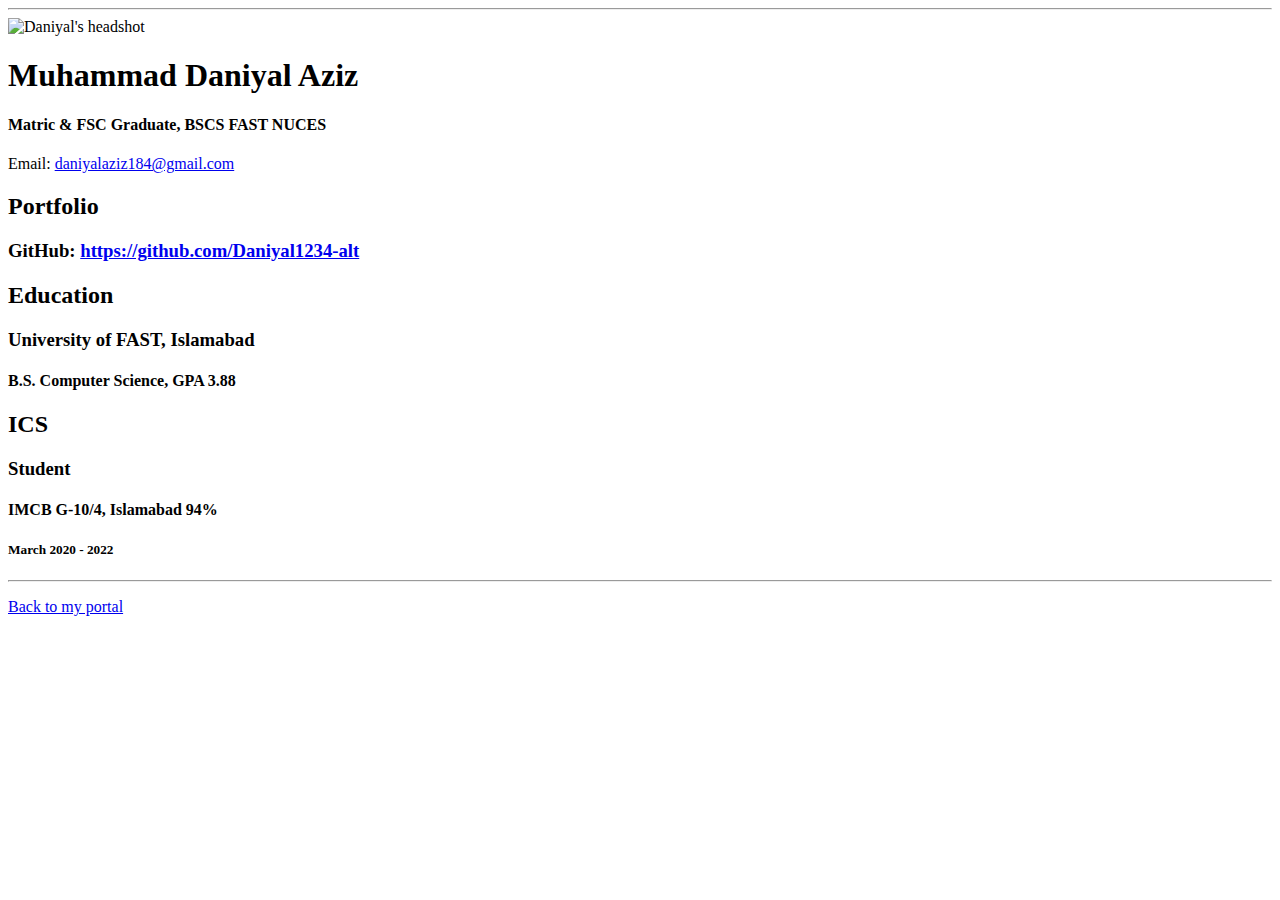
==== resume.html @ 320896f0 "Add files via upload" ====
<!doctype html>

<!-- this is a comment for human! -->

<html lang="en">

  <header>
    <title>Harrison Kong's Resume</title>
    <link rel="stylesheet" href="css\master.css">
    <link rel="shortcut" href="favicon.icon" type="image/x-icon">
    <meta name="viewport" content="width=device-width, initial-scale=1, shrink-to-fit=no" >
    <meta name="name" content="Daniyal's Portal">
    <meta name="robots" content="noindex, nofollow">
  </header>

  <body>
    <hr>

    <img src="images\IMG_9954 (1).jpg" alt="Daniyal's headshot" width="20%">

    <h1>Muhammad Daniyal Aziz</h1>
    <h4>Matric & FSC Graduate, BSCS FAST NUCES</h4>

    <p>Email: <a href="daniyalaziz184@gmail.com" target="_blank">daniyalaziz184@gmail.com</a></p>

    <h2>Portfolio</h2>
      <h3>GitHub: <a href="https://github.com/Daniyal1234-alt" target="_blank">https://github.com/Daniyal1234-alt</a></h3>

    <h2>Education</h2>

    <h3>University of FAST, Islamabad</h3>
    <h4>B.S. Computer Science, GPA 3.88</h4>

    <h2>ICS</h2>

    <h3>Student</h3>
    <h4>IMCB G-10/4, Islamabad 94%</h4>
    <h5>March 2020 - 2022</h5>

  </body>

  <footer>
  <hr>
  <p><a href="index.html">Back to my portal</a><p>
  </footer>

</html>
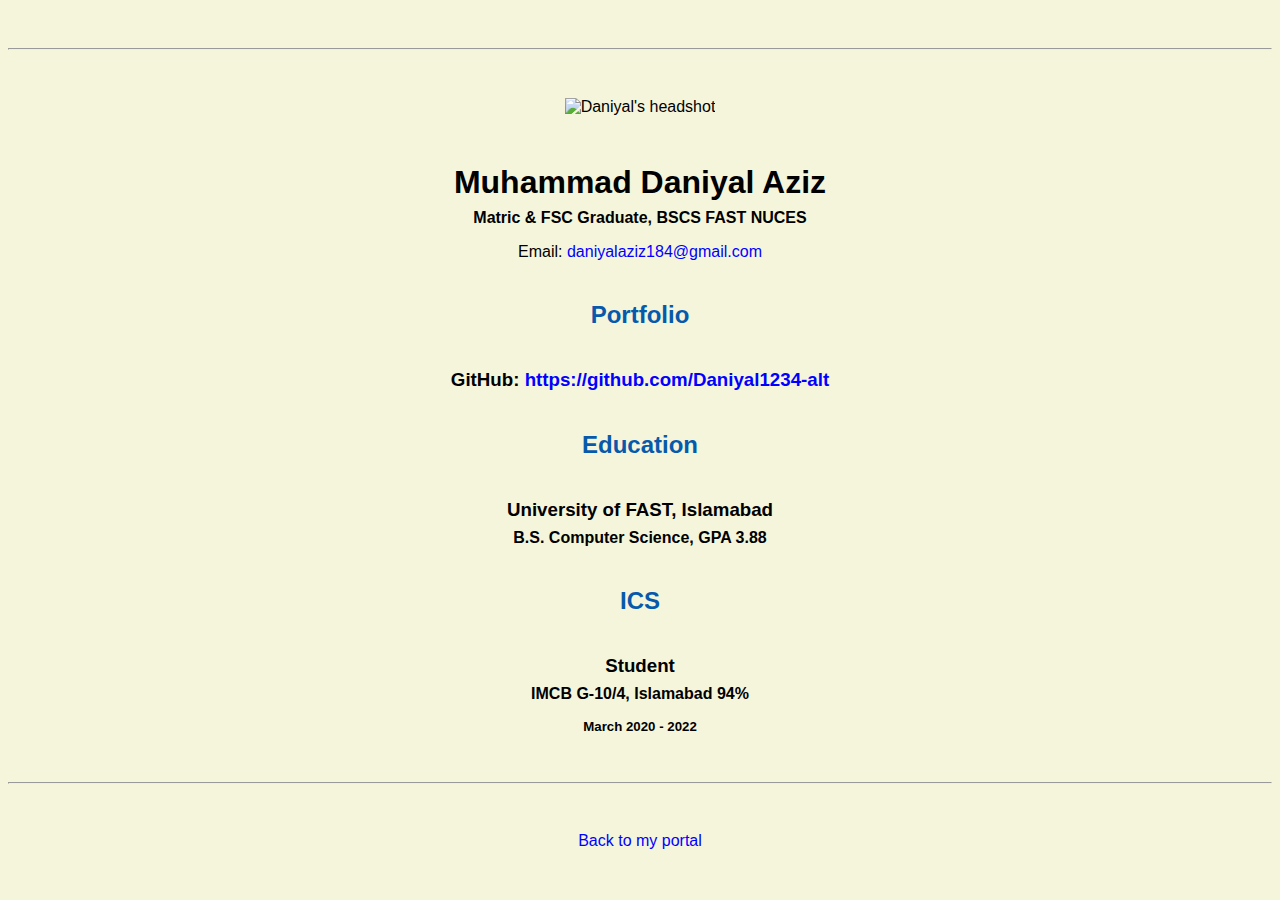
==== commit 193b9f02: "Update resume.html" ====
--- a/resume.html
+++ b/resume.html
@@ -16,7 +16,7 @@
   <body>
     <hr>
 
-    <img src="images\IMG_9954 (1).jpg" alt="Daniyal's headshot" width="20%">
+    <img src="images/IMG_9954 (1).jpg" alt="Daniyal's headshot" width="20%">
 
     <h1>Muhammad Daniyal Aziz</h1>
     <h4>Matric & FSC Graduate, BSCS FAST NUCES</h4>
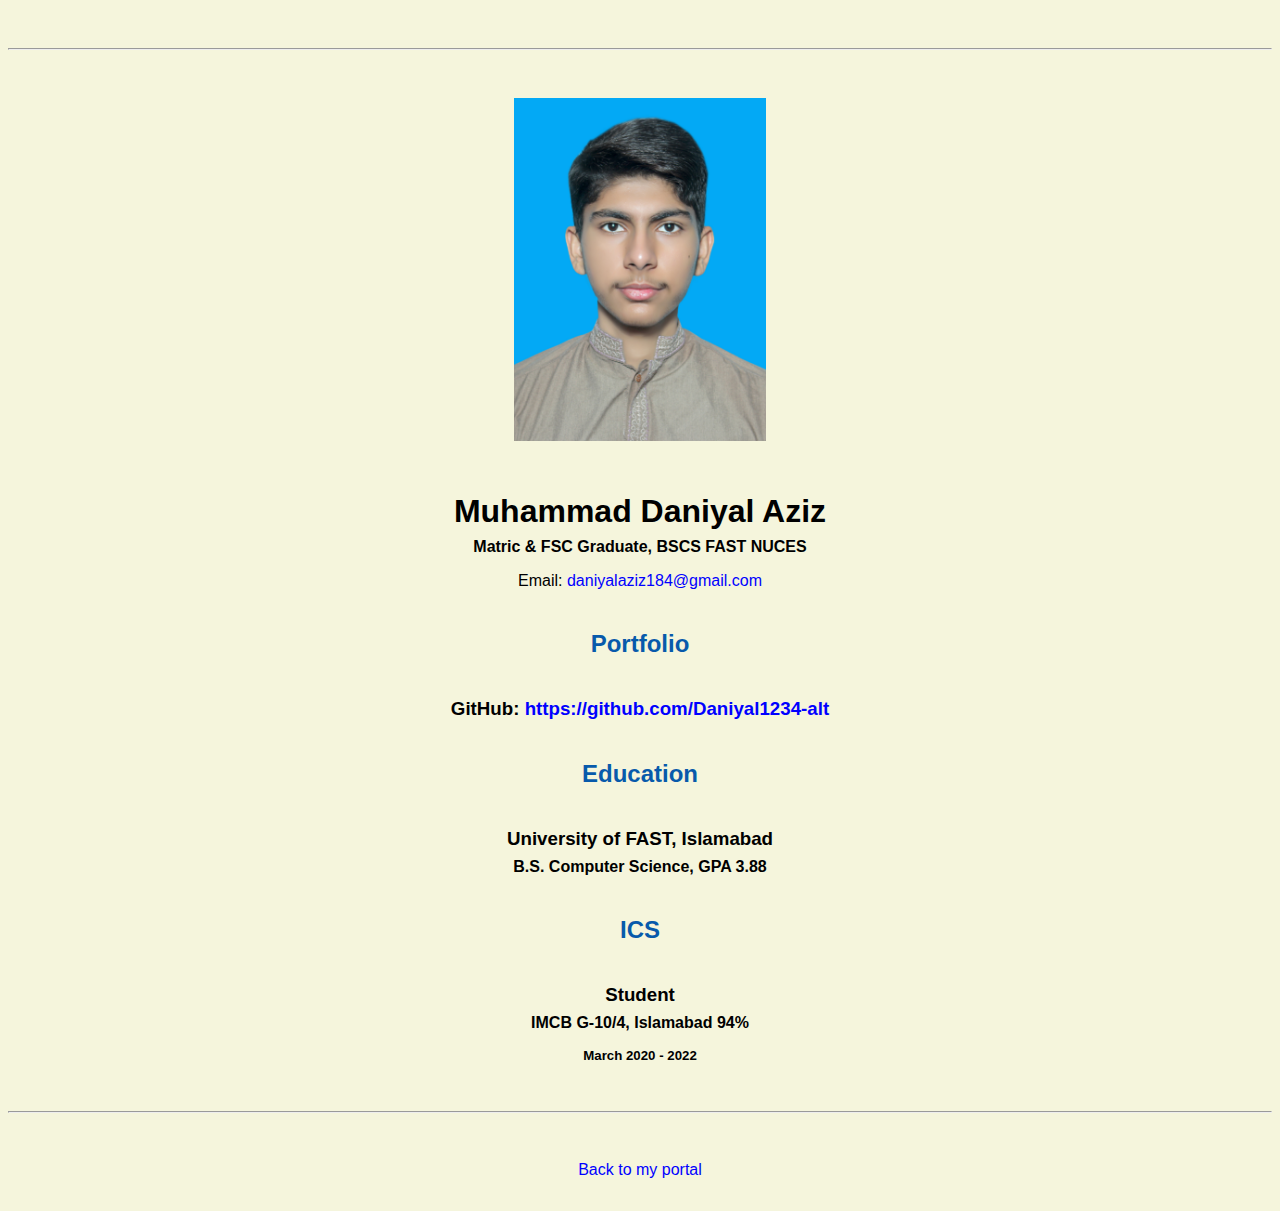
==== commit eea4e9a1: "Update resume.html" ====
--- a/resume.html
+++ b/resume.html
@@ -5,7 +5,7 @@
 <html lang="en">
 
   <header>
-    <title>Harrison Kong's Resume</title>
+    <title>Daniyal's Resume</title>
     <link rel="stylesheet" href="css\master.css">
     <link rel="shortcut" href="favicon.icon" type="image/x-icon">
     <meta name="viewport" content="width=device-width, initial-scale=1, shrink-to-fit=no" >
@@ -16,7 +16,7 @@
   <body>
     <hr>
 
-    <img src="images/IMG_9954 (1).jpg" alt="Daniyal's headshot" width="20%">
+    <img src="images/headshot.JPG" alt="Daniyal's headshot" width="20%">
 
     <h1>Muhammad Daniyal Aziz</h1>
     <h4>Matric & FSC Graduate, BSCS FAST NUCES</h4>
